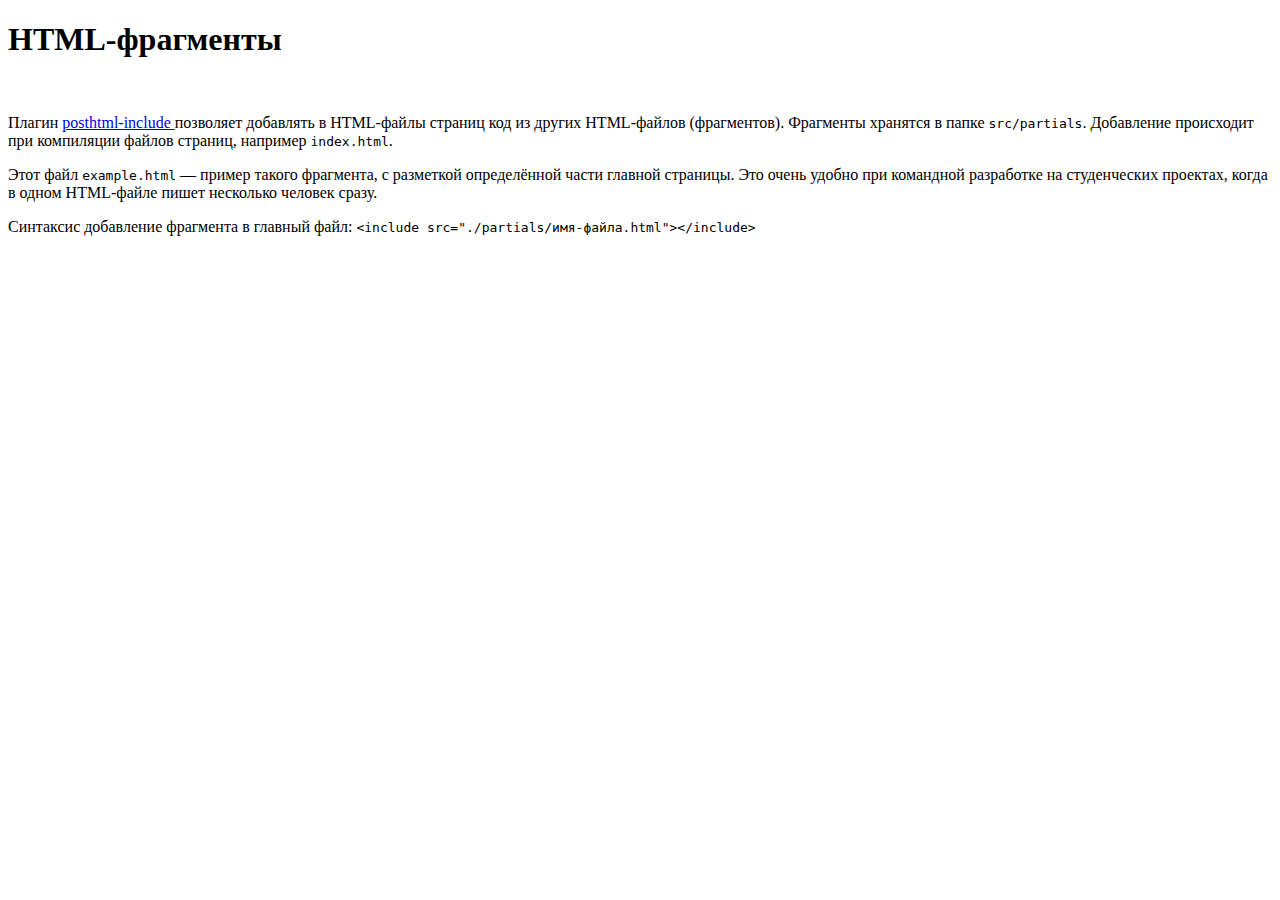
==== index.html @ 0904004a "Deploying to gh-pages from @ AnthonyUPTN/test@55575290d25af6197fbc110951f2a3ebc7bb779f 🚀" ====
<!DOCTYPE html><html lang="ru"><head><meta charset="UTF-8"><meta name="viewport" content="width=device-width, initial-scale=1.0"><title>Заголовок страницы</title><link rel="stylesheet" href="https://cdnjs.cloudflare.com/ajax/libs/modern-normalize/1.0.0/modern-normalize.min.css" integrity="sha512-ISS7cAi1PEhQ8jnbJpJZMd29NlhNj4AWYyLOSp2CE/CsHxTCu+r+t0D2yoJudVrd0/8fTVPUVDzY5Tvli75u/g==" crossorigin=""><link rel="stylesheet" href="/parcel-project-template/src.aebd7bc5.css"></head><body>  <article class="example"> <h1>HTML-фрагменты</h1> <img src="/parcel-project-template/demo.090c7c6d.jpg" alt="" width="320"> <p> Плагин <a href="https://github.com/posthtml/posthtml-include" target="_blank" rel="noopener noreferrer"> posthtml-include </a> позволяет добавлять в HTML-файлы страниц код из других HTML-файлов (фрагментов). Фрагменты хранятся в папке <code>src/partials</code>. Добавление происходит при компиляции файлов страниц, например <code>index.html</code>. </p> <p> Этот файл <code>example.html</code> &mdash; пример такого фрагмента, с разметкой определённой части главной страницы. Это очень удобно при командной разработке на студенческих проектах, когда в одном HTML-файле пишет несколько человек сразу. </p> <p> Синтаксис добавление фрагмента в главный файл: <code> &lt;include src="./partials/имя-файла.html"&gt;&lt;/include&gt; </code> </p> <div class="background"></div> </article>  <script src="/parcel-project-template/src.9139aab2.js"></script> </body></html>
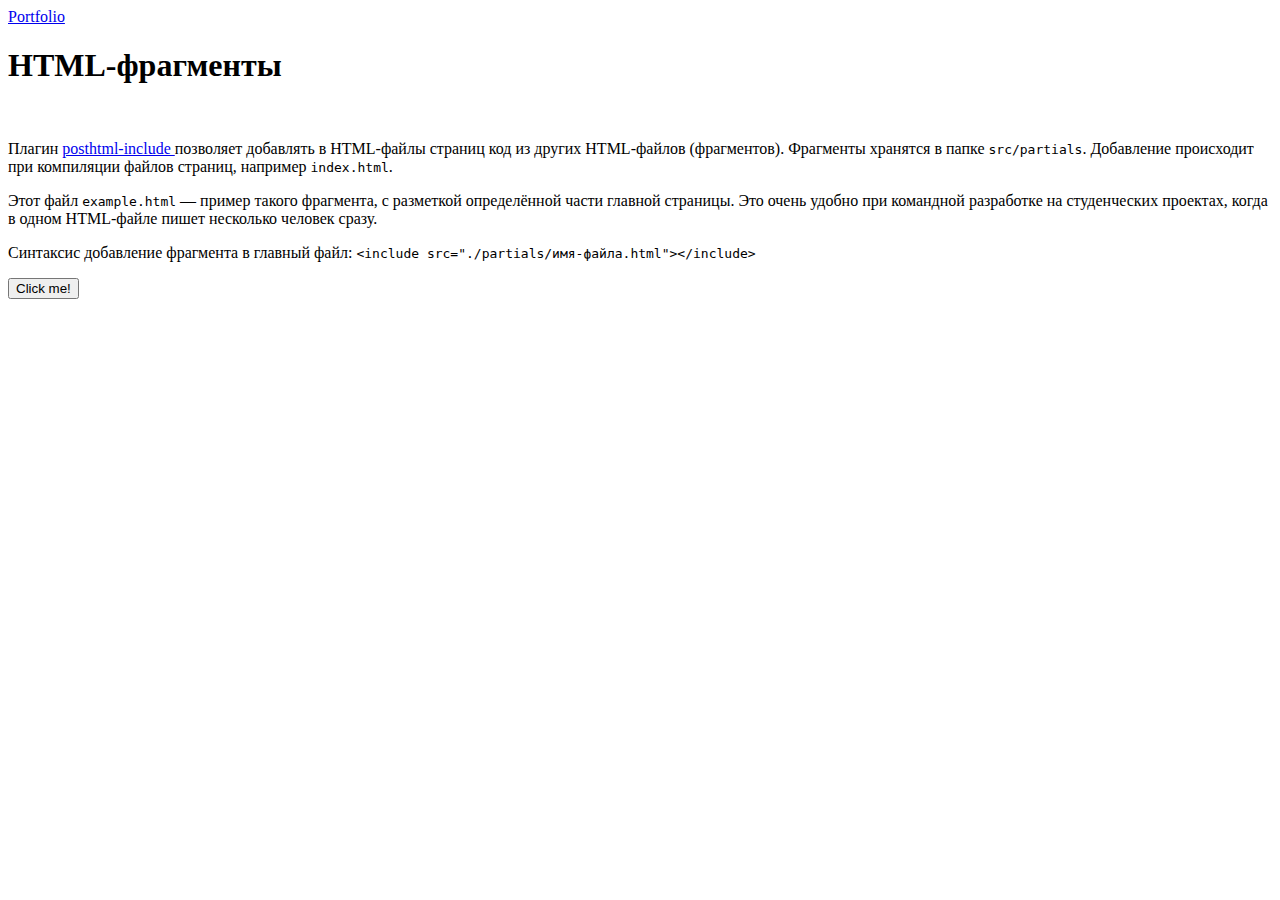
==== commit f4d9297b: "Deploying to gh-pages from @ AnthonyUPTN/test@3fe329632e41dd6dd0267f11f71ba65cd83b161b 🚀" ====
--- a/index.html
+++ b/index.html
@@ -1 +1 @@
-<!DOCTYPE html><html lang="ru"><head><meta charset="UTF-8"><meta name="viewport" content="width=device-width, initial-scale=1.0"><title>Заголовок страницы</title><link rel="stylesheet" href="https://cdnjs.cloudflare.com/ajax/libs/modern-normalize/1.0.0/modern-normalize.min.css" integrity="sha512-ISS7cAi1PEhQ8jnbJpJZMd29NlhNj4AWYyLOSp2CE/CsHxTCu+r+t0D2yoJudVrd0/8fTVPUVDzY5Tvli75u/g==" crossorigin=""><link rel="stylesheet" href="/parcel-project-template/src.aebd7bc5.css"></head><body>  <article class="example"> <h1>HTML-фрагменты</h1> <img src="/parcel-project-template/demo.090c7c6d.jpg" alt="" width="320"> <p> Плагин <a href="https://github.com/posthtml/posthtml-include" target="_blank" rel="noopener noreferrer"> posthtml-include </a> позволяет добавлять в HTML-файлы страниц код из других HTML-файлов (фрагментов). Фрагменты хранятся в папке <code>src/partials</code>. Добавление происходит при компиляции файлов страниц, например <code>index.html</code>. </p> <p> Этот файл <code>example.html</code> &mdash; пример такого фрагмента, с разметкой определённой части главной страницы. Это очень удобно при командной разработке на студенческих проектах, когда в одном HTML-файле пишет несколько человек сразу. </p> <p> Синтаксис добавление фрагмента в главный файл: <code> &lt;include src="./partials/имя-файла.html"&gt;&lt;/include&gt; </code> </p> <div class="background"></div> </article>  <script src="/parcel-project-template/src.9139aab2.js"></script> </body></html>+<!DOCTYPE html><html lang="ru"><head><meta charset="UTF-8"><meta name="viewport" content="width=device-width, initial-scale=1.0"><title>Заголовок страницы</title><link rel="stylesheet" href="https://cdnjs.cloudflare.com/ajax/libs/modern-normalize/1.0.0/modern-normalize.min.css" integrity="sha512-ISS7cAi1PEhQ8jnbJpJZMd29NlhNj4AWYyLOSp2CE/CsHxTCu+r+t0D2yoJudVrd0/8fTVPUVDzY5Tvli75u/g==" crossorigin></head><body> <a href="/parcel-project-template/portfolio.html">Portfolio</a>  <article class="example"> <h1>HTML-фрагменты</h1> <img src="/parcel-project-template/demo.090c7c6d.jpg" alt="" width="320"> <p> Плагин <a href="https://github.com/posthtml/posthtml-include" target="_blank" rel="noopener noreferrer"> posthtml-include </a> позволяет добавлять в HTML-файлы страниц код из других HTML-файлов (фрагментов). Фрагменты хранятся в папке <code>src/partials</code>. Добавление происходит при компиляции файлов страниц, например <code>index.html</code>. </p> <p> Этот файл <code>example.html</code> &mdash; пример такого фрагмента, с разметкой определённой части главной страницы. Это очень удобно при командной разработке на студенческих проектах, когда в одном HTML-файле пишет несколько человек сразу. </p> <p> Синтаксис добавление фрагмента в главный файл: <code> &lt;include src="./partials/имя-файла.html"&gt;&lt;/include&gt; </code> </p> <div class="background"></div> </article> <button class="main-btn">Click me!</button>  <script src="/parcel-project-template/src.05cc14a5.js"></script> </body></html>